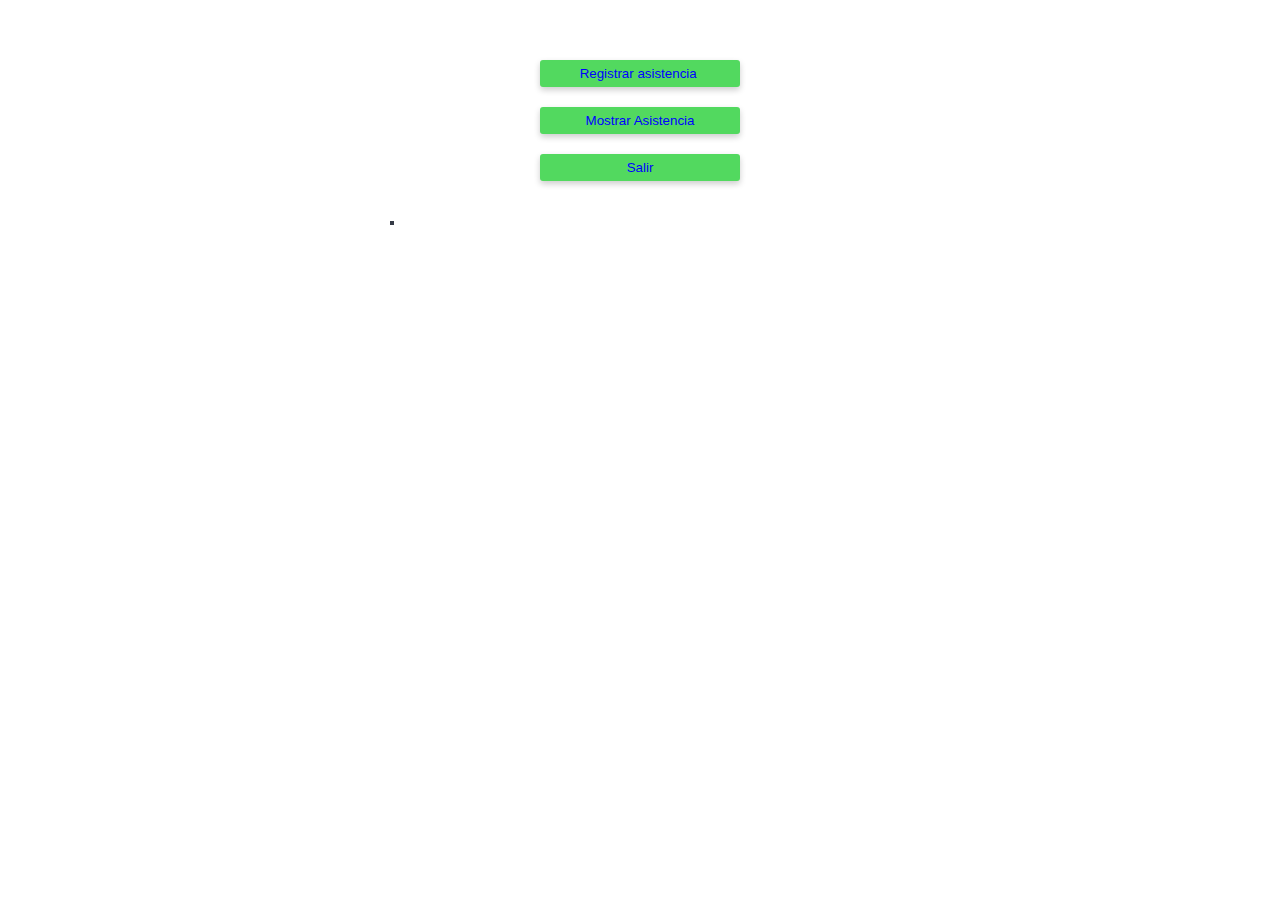
==== administrador.html @ a5eed5ef "archivos de fidencio" ====
<!DOCTYPE html>
<html>
<head>
	<meta charset="utf-8">
	<meta name="viewport" content="width=device-width, initial-scale=1">
	<title>Administrador</title>
	<style>
	
	table{
		border: 2px solid #353A46;
		background-color: #D1DBEC;
		}

		input[type=text],input[type=password]{

			 margin: 20px 0;
  			width: 200px;
  			display: block;
  			border: none;
  			padding: 10px 0;
 			 border-bottom: solid 1px #159098;
  			-webkit-transition: all 0.3s cubic-bezier(0.64, 0.09, 0.08, 1);
 			 transition: all 0.3s cubic-bezier(0.64, 0.09, 0.08, 1);
 			 background: -webkit-linear-gradient(top, rgba(255, 255, 255, 0) 96%, #159098 4%);
 			 background: linear-gradient(to bottom, rgba(255, 255, 255, 0) 96%, #159098 4%);
  			background-position: -200px 0;
  			background-size: 200px 100%;
  			background-repeat: no-repeat;
  			color: #159098;
		}


		input:focus, input:valid {
 			box-shadow: none;
 			outline: none;
 			background-position: 0 0;
		}


		
		input::-webkit-input-placeholder {
 			font-family: 'roboto', sans-serif;
 			-webkit-transition: all 0.3s ease-in-out;
 			transition: all 0.3s ease-in-out;
		}

		input:focus::-webkit-input-placeholder, input:valid::-webkit-input-placeholder {
 			color: #159098;
			 font-size: 11px;
 			-webkit-transform: translateY(-20px);
 			transform: translateY(-20px);
 			visibility: visible !important;
		}




		img{

			width: 100px;
			height: 100px;
		}
		
		label{

			font-size: 20px;
			font-weight: bold;
			font-family: arial;
		}

		input[type=submit]{

			border: none;
			 background: #159098;
    		cursor: pointer;
    		border-radius: 3px;
    		padding: 6px;
    		width: 200px;
    		color: white;
    		margin-left: 0;
    		box-shadow: 0 3px 6px 0 rgba(0, 0, 0, 0.2);
    		margin-top: 10px;
    		margin-bottom: 10px;
		}

		form{
			margin: 50px auto;
			width: 500px;

		}

	

	

		#direccion{
			background-color: #D1DBEC;
			border:none;
			border-radius: 30px;
			font-size: 1.7em;
			padding: 10px 25px;
			outline: none;
			width: 500px;
		}

		#Nombre{
			background-color: #D1DBEC;
			border:none;
			border-radius: 30px;
			font-size: 1.7em;
			padding: 10px 25px;
			outline: none;
			width: 500px;
			margin-top: 20px;
		}

		img{
			padding: center;
			width: 100px;
			height: 150px;
		}


		button:hover{
			width: 250px;
			height: 50px;
			background-color: #5AF568;
			 -webkit-transform: translateY(-3px);
    		-ms-transform: translateY(-3px);
   			 transform: translateY(-3px);
    		box-shadow: 0 6px 6px 0 rgba(0, 0, 0, 0.2);
    		font-family: cursive;
    		color: black;
		}

		button{
			width: 200px;
			height: 50px;
			background-color: #1256C4;
			font-family: arial;
			color: white;
		}

        body{ 

        background-image: url("tdt.jpg");
		background-position: center center;
		background-repeat: no-repeat;
		background-attachment: fixed;
		background-size: cover;
		background-color: #66999;
			}
        


		

</style>

</head>
<body>

		<title>Administrador</title>
	<form action="login2.php" autocomplete="off" method="POST">

		<table>
	        
			<input type="submit" name="Ingresar" value="Registrar asistencia " style="margin-left: 150px; background-color: #52D95F; max-width: 50%; color: blue;" >
		
	</form>

    <form action="mostrar.php" method="POST"   >
		<input type="hidden" name="Mostrar"  >
		<input type="submit" value="Mostrar Asistencia" style="margin-left: 150px; background-color: #52D95F; margin-bottom: 20px; margin-top: 10px; color: blue;" >
	
	</form>

	<form action="index.html" method="POST"   >
		<input type="hidden" name="Mostrar"  >
		<input type="submit" value="Salir" style="margin-left: 150px; background-color: #52D95F; margin-bottom: 40px; margin-top: 0px; color: blue;" >
	
	</form>

</body>
</html>
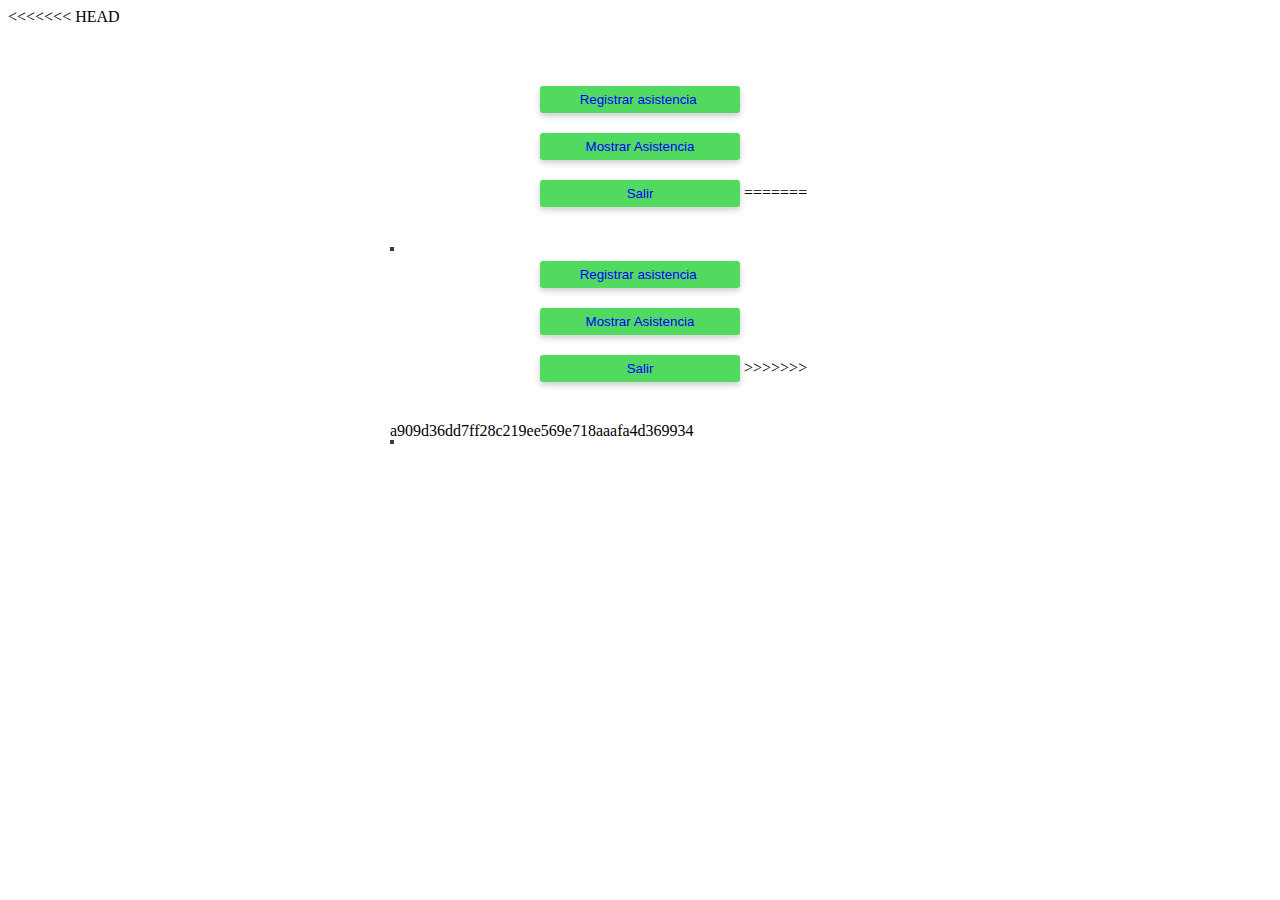
==== commit 8e592bde: "ya hay conexion" ====
--- a/administrador.html
+++ b/administrador.html
@@ -1,3 +1,4 @@
+<<<<<<< HEAD
 <!DOCTYPE html>
 <html>
 <head>
@@ -182,4 +183,190 @@
 	</form>
 
 </body>
+=======
+<!DOCTYPE html>
+<html>
+<head>
+	<meta charset="utf-8">
+	<meta name="viewport" content="width=device-width, initial-scale=1">
+	<title>Administrador</title>
+	<style>
+	
+	table{
+		border: 2px solid #353A46;
+		background-color: #D1DBEC;
+		}
+
+		input[type=text],input[type=password]{
+
+			 margin: 20px 0;
+  			width: 200px;
+  			display: block;
+  			border: none;
+  			padding: 10px 0;
+ 			 border-bottom: solid 1px #159098;
+  			-webkit-transition: all 0.3s cubic-bezier(0.64, 0.09, 0.08, 1);
+ 			 transition: all 0.3s cubic-bezier(0.64, 0.09, 0.08, 1);
+ 			 background: -webkit-linear-gradient(top, rgba(255, 255, 255, 0) 96%, #159098 4%);
+ 			 background: linear-gradient(to bottom, rgba(255, 255, 255, 0) 96%, #159098 4%);
+  			background-position: -200px 0;
+  			background-size: 200px 100%;
+  			background-repeat: no-repeat;
+  			color: #159098;
+		}
+
+
+		input:focus, input:valid {
+ 			box-shadow: none;
+ 			outline: none;
+ 			background-position: 0 0;
+		}
+
+
+		
+		input::-webkit-input-placeholder {
+ 			font-family: 'roboto', sans-serif;
+ 			-webkit-transition: all 0.3s ease-in-out;
+ 			transition: all 0.3s ease-in-out;
+		}
+
+		input:focus::-webkit-input-placeholder, input:valid::-webkit-input-placeholder {
+ 			color: #159098;
+			 font-size: 11px;
+ 			-webkit-transform: translateY(-20px);
+ 			transform: translateY(-20px);
+ 			visibility: visible !important;
+		}
+
+
+
+
+		img{
+
+			width: 100px;
+			height: 100px;
+		}
+		
+		label{
+
+			font-size: 20px;
+			font-weight: bold;
+			font-family: arial;
+		}
+
+		input[type=submit]{
+
+			border: none;
+			 background: #159098;
+    		cursor: pointer;
+    		border-radius: 3px;
+    		padding: 6px;
+    		width: 200px;
+    		color: white;
+    		margin-left: 0;
+    		box-shadow: 0 3px 6px 0 rgba(0, 0, 0, 0.2);
+    		margin-top: 10px;
+    		margin-bottom: 10px;
+		}
+
+		form{
+			margin: 50px auto;
+			width: 500px;
+
+		}
+
+	
+
+	
+
+		#direccion{
+			background-color: #D1DBEC;
+			border:none;
+			border-radius: 30px;
+			font-size: 1.7em;
+			padding: 10px 25px;
+			outline: none;
+			width: 500px;
+		}
+
+		#Nombre{
+			background-color: #D1DBEC;
+			border:none;
+			border-radius: 30px;
+			font-size: 1.7em;
+			padding: 10px 25px;
+			outline: none;
+			width: 500px;
+			margin-top: 20px;
+		}
+
+		img{
+			padding: center;
+			width: 100px;
+			height: 150px;
+		}
+
+
+		button:hover{
+			width: 250px;
+			height: 50px;
+			background-color: #5AF568;
+			 -webkit-transform: translateY(-3px);
+    		-ms-transform: translateY(-3px);
+   			 transform: translateY(-3px);
+    		box-shadow: 0 6px 6px 0 rgba(0, 0, 0, 0.2);
+    		font-family: cursive;
+    		color: black;
+		}
+
+		button{
+			width: 200px;
+			height: 50px;
+			background-color: #1256C4;
+			font-family: arial;
+			color: white;
+		}
+
+        body{ 
+
+        background-image: url("tdt.jpg");
+		background-position: center center;
+		background-repeat: no-repeat;
+		background-attachment: fixed;
+		background-size: cover;
+		background-color: #66999;
+			}
+        
+
+
+		
+
+</style>
+
+</head>
+<body>
+
+		<title>Administrador</title>
+	<form action="login2.php" autocomplete="off" method="POST">
+
+		<table>
+	        
+			<input type="submit" name="Ingresar" value="Registrar asistencia " style="margin-left: 150px; background-color: #52D95F; max-width: 50%; color: blue;" >
+		
+	</form>
+
+    <form action="mostrar.php" method="POST"   >
+		<input type="hidden" name="Mostrar"  >
+		<input type="submit" value="Mostrar Asistencia" style="margin-left: 150px; background-color: #52D95F; margin-bottom: 20px; margin-top: 10px; color: blue;" >
+	
+	</form>
+
+	<form action="index.html" method="POST"   >
+		<input type="hidden" name="Mostrar"  >
+		<input type="submit" value="Salir" style="margin-left: 150px; background-color: #52D95F; margin-bottom: 40px; margin-top: 0px; color: blue;" >
+	
+	</form>
+
+</body>
+>>>>>>> a909d36dd7ff28c219ee569e718aaafa4d369934
 </html>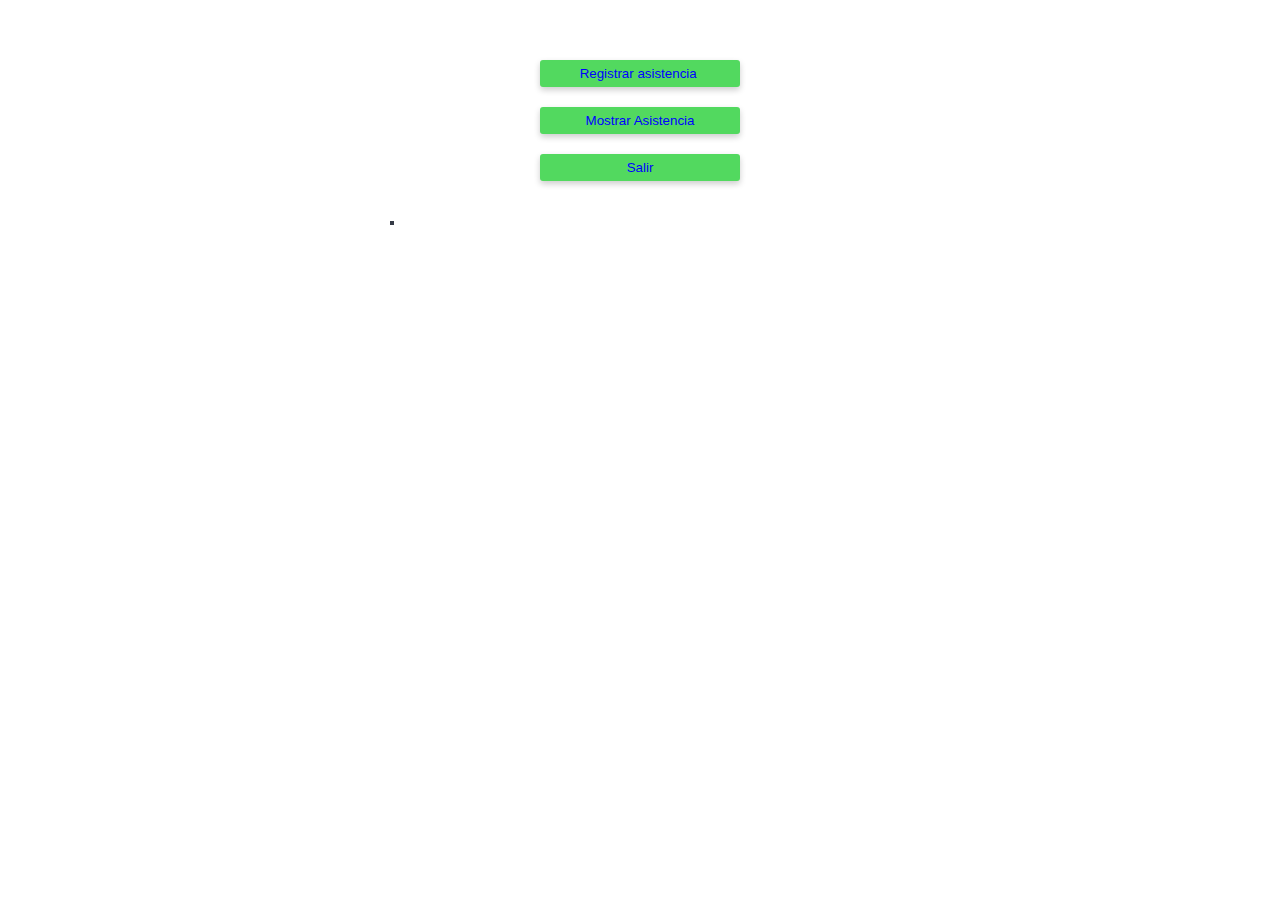
==== commit c4f4c20f: "ya hay conexion" ====
--- a/administrador.html
+++ b/administrador.html
@@ -1,4 +1,3 @@
-<<<<<<< HEAD
 <!DOCTYPE html>
 <html>
 <head>
@@ -183,190 +182,4 @@
 	</form>
 
 </body>
-=======
-<!DOCTYPE html>
-<html>
-<head>
-	<meta charset="utf-8">
-	<meta name="viewport" content="width=device-width, initial-scale=1">
-	<title>Administrador</title>
-	<style>
-	
-	table{
-		border: 2px solid #353A46;
-		background-color: #D1DBEC;
-		}
-
-		input[type=text],input[type=password]{
-
-			 margin: 20px 0;
-  			width: 200px;
-  			display: block;
-  			border: none;
-  			padding: 10px 0;
- 			 border-bottom: solid 1px #159098;
-  			-webkit-transition: all 0.3s cubic-bezier(0.64, 0.09, 0.08, 1);
- 			 transition: all 0.3s cubic-bezier(0.64, 0.09, 0.08, 1);
- 			 background: -webkit-linear-gradient(top, rgba(255, 255, 255, 0) 96%, #159098 4%);
- 			 background: linear-gradient(to bottom, rgba(255, 255, 255, 0) 96%, #159098 4%);
-  			background-position: -200px 0;
-  			background-size: 200px 100%;
-  			background-repeat: no-repeat;
-  			color: #159098;
-		}
-
-
-		input:focus, input:valid {
- 			box-shadow: none;
- 			outline: none;
- 			background-position: 0 0;
-		}
-
-
-		
-		input::-webkit-input-placeholder {
- 			font-family: 'roboto', sans-serif;
- 			-webkit-transition: all 0.3s ease-in-out;
- 			transition: all 0.3s ease-in-out;
-		}
-
-		input:focus::-webkit-input-placeholder, input:valid::-webkit-input-placeholder {
- 			color: #159098;
-			 font-size: 11px;
- 			-webkit-transform: translateY(-20px);
- 			transform: translateY(-20px);
- 			visibility: visible !important;
-		}
-
-
-
-
-		img{
-
-			width: 100px;
-			height: 100px;
-		}
-		
-		label{
-
-			font-size: 20px;
-			font-weight: bold;
-			font-family: arial;
-		}
-
-		input[type=submit]{
-
-			border: none;
-			 background: #159098;
-    		cursor: pointer;
-    		border-radius: 3px;
-    		padding: 6px;
-    		width: 200px;
-    		color: white;
-    		margin-left: 0;
-    		box-shadow: 0 3px 6px 0 rgba(0, 0, 0, 0.2);
-    		margin-top: 10px;
-    		margin-bottom: 10px;
-		}
-
-		form{
-			margin: 50px auto;
-			width: 500px;
-
-		}
-
-	
-
-	
-
-		#direccion{
-			background-color: #D1DBEC;
-			border:none;
-			border-radius: 30px;
-			font-size: 1.7em;
-			padding: 10px 25px;
-			outline: none;
-			width: 500px;
-		}
-
-		#Nombre{
-			background-color: #D1DBEC;
-			border:none;
-			border-radius: 30px;
-			font-size: 1.7em;
-			padding: 10px 25px;
-			outline: none;
-			width: 500px;
-			margin-top: 20px;
-		}
-
-		img{
-			padding: center;
-			width: 100px;
-			height: 150px;
-		}
-
-
-		button:hover{
-			width: 250px;
-			height: 50px;
-			background-color: #5AF568;
-			 -webkit-transform: translateY(-3px);
-    		-ms-transform: translateY(-3px);
-   			 transform: translateY(-3px);
-    		box-shadow: 0 6px 6px 0 rgba(0, 0, 0, 0.2);
-    		font-family: cursive;
-    		color: black;
-		}
-
-		button{
-			width: 200px;
-			height: 50px;
-			background-color: #1256C4;
-			font-family: arial;
-			color: white;
-		}
-
-        body{ 
-
-        background-image: url("tdt.jpg");
-		background-position: center center;
-		background-repeat: no-repeat;
-		background-attachment: fixed;
-		background-size: cover;
-		background-color: #66999;
-			}
-        
-
-
-		
-
-</style>
-
-</head>
-<body>
-
-		<title>Administrador</title>
-	<form action="login2.php" autocomplete="off" method="POST">
-
-		<table>
-	        
-			<input type="submit" name="Ingresar" value="Registrar asistencia " style="margin-left: 150px; background-color: #52D95F; max-width: 50%; color: blue;" >
-		
-	</form>
-
-    <form action="mostrar.php" method="POST"   >
-		<input type="hidden" name="Mostrar"  >
-		<input type="submit" value="Mostrar Asistencia" style="margin-left: 150px; background-color: #52D95F; margin-bottom: 20px; margin-top: 10px; color: blue;" >
-	
-	</form>
-
-	<form action="index.html" method="POST"   >
-		<input type="hidden" name="Mostrar"  >
-		<input type="submit" value="Salir" style="margin-left: 150px; background-color: #52D95F; margin-bottom: 40px; margin-top: 0px; color: blue;" >
-	
-	</form>
-
-</body>
->>>>>>> a909d36dd7ff28c219ee569e718aaafa4d369934
 </html>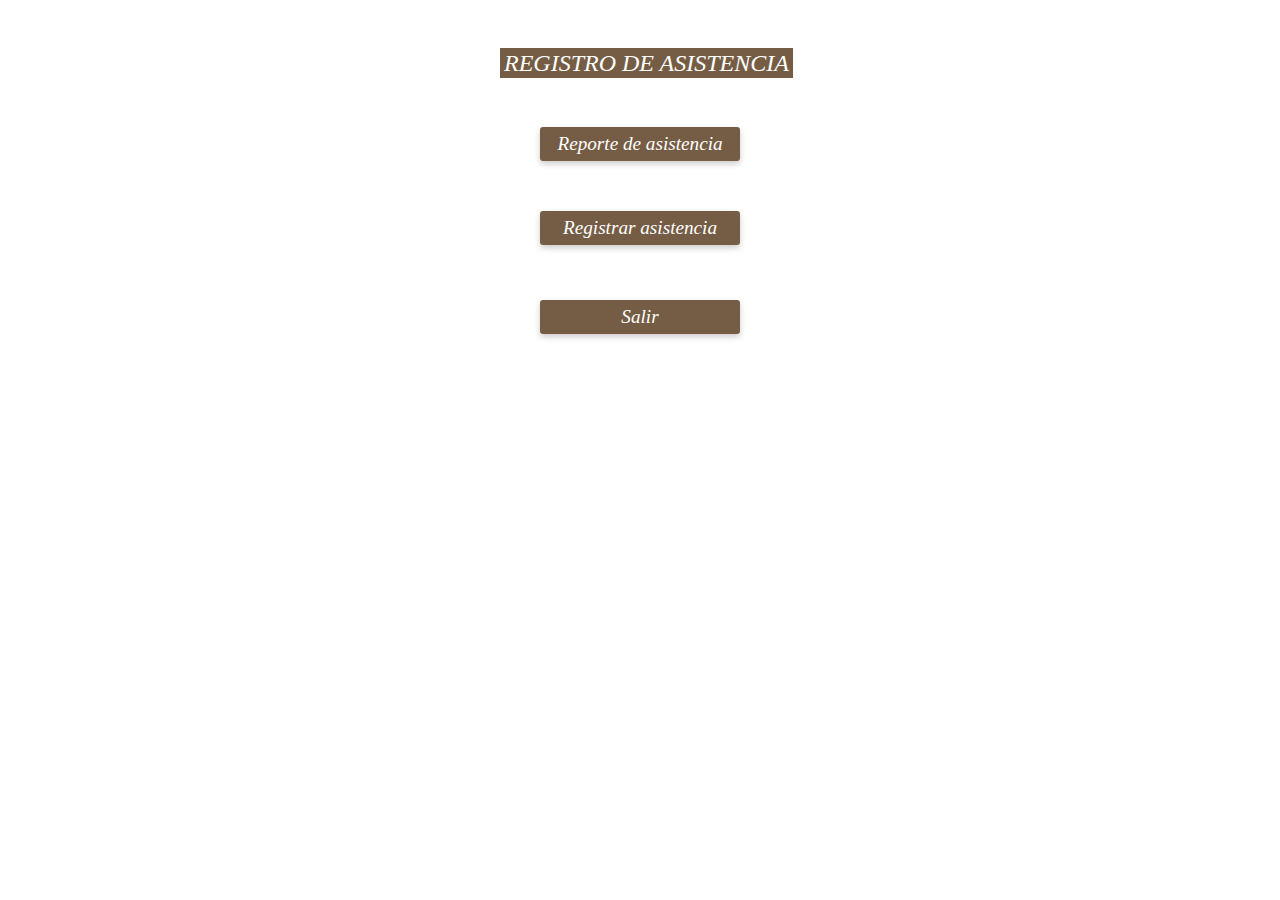
==== commit b0cc72c2: "Update administrador.html" ====
--- a/administrador.html
+++ b/administrador.html
@@ -1,10 +1,9 @@
 <!DOCTYPE html>
 <html>
 <head>
-	<meta charset="utf-8">
-	<meta name="viewport" content="width=device-width, initial-scale=1">
-	<title>Administrador</title>
-	<style>
+	<script src="jquery.js"></script>
+</head>
+<style>
 	
 	table{
 		border: 2px solid #353A46;
@@ -157,29 +156,32 @@
 
 </style>
 
-</head>
-<body>
 
-		<title>Administrador</title>
-	<form action="login2.php" autocomplete="off" method="POST">
-
-		<table>
-	        
-			<input type="submit" name="Ingresar" value="Registrar asistencia " style="margin-left: 150px; background-color: #52D95F; max-width: 50%; color: blue;" >
+   
+	<form method="post" action="login2.php">
+		
+			<label style="margin-left: 110px; align-content:center; color: white; font-style: italic; font:italic 150% segoe ui; background-color: #755d45
+			; padding-bottom: 2px;padding-top: 2px; padding-left:4px; padding-right:4px; ">REGISTRO DE ASISTENCIA</label>
 		
 	</form>
+</center>
 
-    <form action="mostrar.php" method="POST"   >
-		<input type="hidden" name="Mostrar"  >
-		<input type="submit" value="Mostrar Asistencia" style="margin-left: 150px; background-color: #52D95F; margin-bottom: 20px; margin-top: 10px; color: blue;" >
-	
+<body >
+	<title>Asistencia</title>
+	<form action="mostrar.php" autocomplete="on" method="POST">
+
+		<input type="submit" name="Ingresar" value="Reporte de asistencia" style="margin-left: 150px; background-color: #755d45; margin-bottom: 0px; margin-top: 0px; color: white; font: italic 120% Segoe UI;" >
 	</form>
 
-	<form action="index.html" method="POST"   >
-		<input type="hidden" name="Mostrar"  >
-		<input type="submit" value="Salir" style="margin-left: 150px; background-color: #52D95F; margin-bottom: 40px; margin-top: 0px; color: blue;" >
-	
+	<form action="confirmacion.php" method="POST">
+
+		<input type="submit" value="Registrar asistencia" style="margin-left: 150px;  background-color: #755d45; margin-bottom: 0px; margin-top: 0px; color: white;font: italic 120% Segoe UI" >	
 	</form>
 
+	<form action="index.html" method="POST">
+		<input type="submit" value="Salir" style="margin-left: 150px; background-color: #755d45; margin-bottom: 5px; margin-top: 5px; color: white;font: italic 120% Segoe UI" >
+	</form>
+
+
 </body>
-</html>+</html>
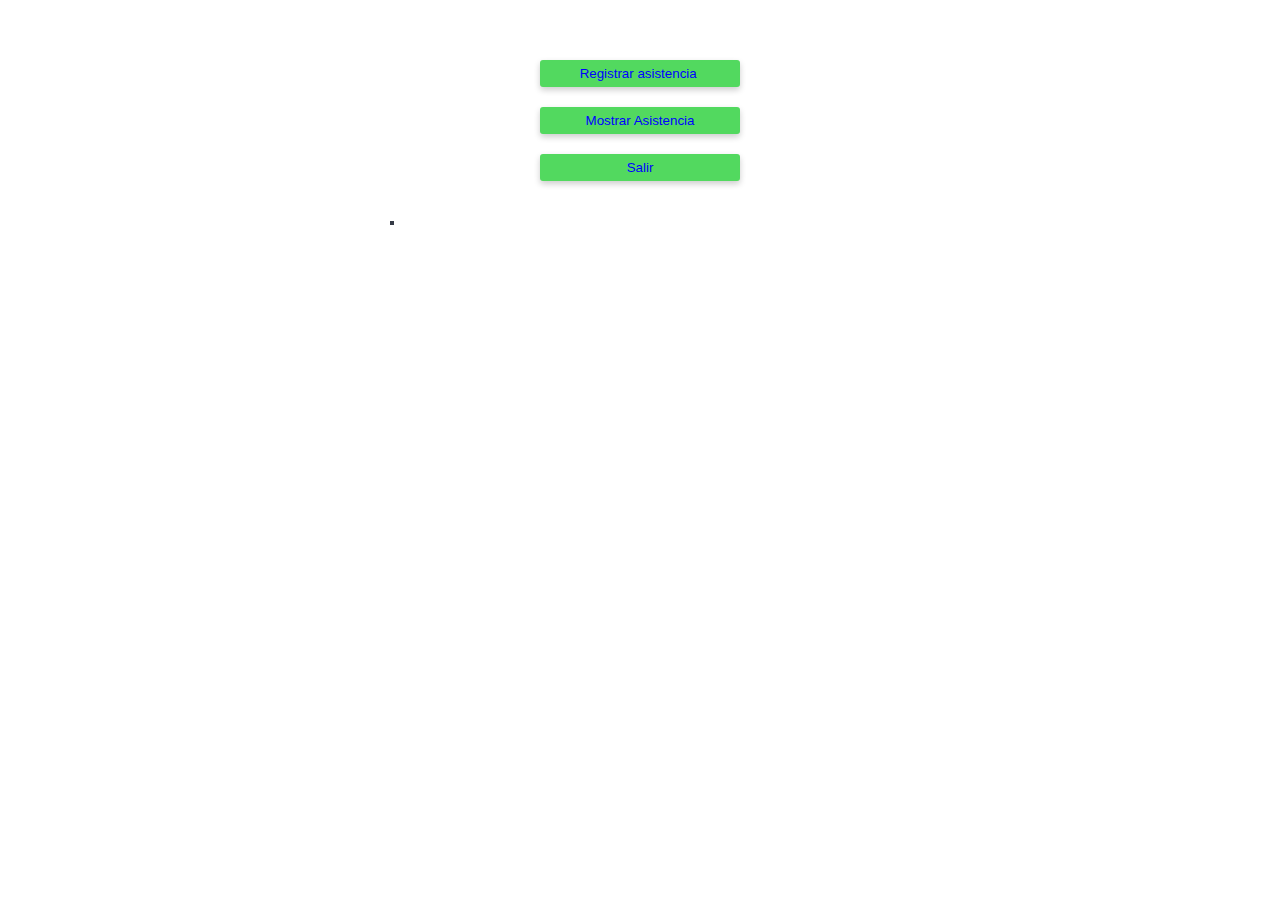
==== commit 4e60804b: "Add files via upload" ====
--- a/administrador.html
+++ b/administrador.html
@@ -1,9 +1,11 @@
 <!DOCTYPE html>
 <html>
 <head>
-	<script src="jquery.js"></script>
-</head>
-<style>
+
+	<meta charset="utf-8">
+	<meta name="viewport" content="width=device-width, initial-scale=1">
+	<title>Administrador</title>
+	<style>
 	
 	table{
 		border: 2px solid #353A46;
@@ -156,32 +158,29 @@
 
 </style>
 
+</head>
 
-   
-	<form method="post" action="login2.php">
-		
-			<label style="margin-left: 110px; align-content:center; color: white; font-style: italic; font:italic 150% segoe ui; background-color: #755d45
-			; padding-bottom: 2px;padding-top: 2px; padding-left:4px; padding-right:4px; ">REGISTRO DE ASISTENCIA</label>
+	
+		<title>Administrador</title>
+	<form action="login2.php" autocomplete="off" method="POST">
+
+		<table>
+	        
+			<input type="submit" name="Ingresar" value="Registrar asistencia " style="margin-left: 150px; background-color: #52D95F; max-width: 50%; color: blue;" >
 		
 	</form>
-</center>
 
-<body >
-	<title>Asistencia</title>
-	<form action="mostrar.php" autocomplete="on" method="POST">
-
-		<input type="submit" name="Ingresar" value="Reporte de asistencia" style="margin-left: 150px; background-color: #755d45; margin-bottom: 0px; margin-top: 0px; color: white; font: italic 120% Segoe UI;" >
+    <form action="mostrar.php" method="POST"   >
+		<input type="hidden" name="Mostrar"  >
+		<input type="submit" value="Mostrar Asistencia" style="margin-left: 150px; background-color: #52D95F; margin-bottom: 20px; margin-top: 10px; color: blue;" >
+	
 	</form>
 
-	<form action="confirmacion.php" method="POST">
-
-		<input type="submit" value="Registrar asistencia" style="margin-left: 150px;  background-color: #755d45; margin-bottom: 0px; margin-top: 0px; color: white;font: italic 120% Segoe UI" >	
+	<form action="index.html" method="POST"   >
+		<input type="hidden" name="Mostrar"  >
+		<input type="submit" value="Salir" style="margin-left: 150px; background-color: #52D95F; margin-bottom: 40px; margin-top: 0px; color: blue;" >
+	
 	</form>
 
-	<form action="index.html" method="POST">
-		<input type="submit" value="Salir" style="margin-left: 150px; background-color: #755d45; margin-bottom: 5px; margin-top: 5px; color: white;font: italic 120% Segoe UI" >
-	</form>
-
-
 </body>
-</html>
+</html>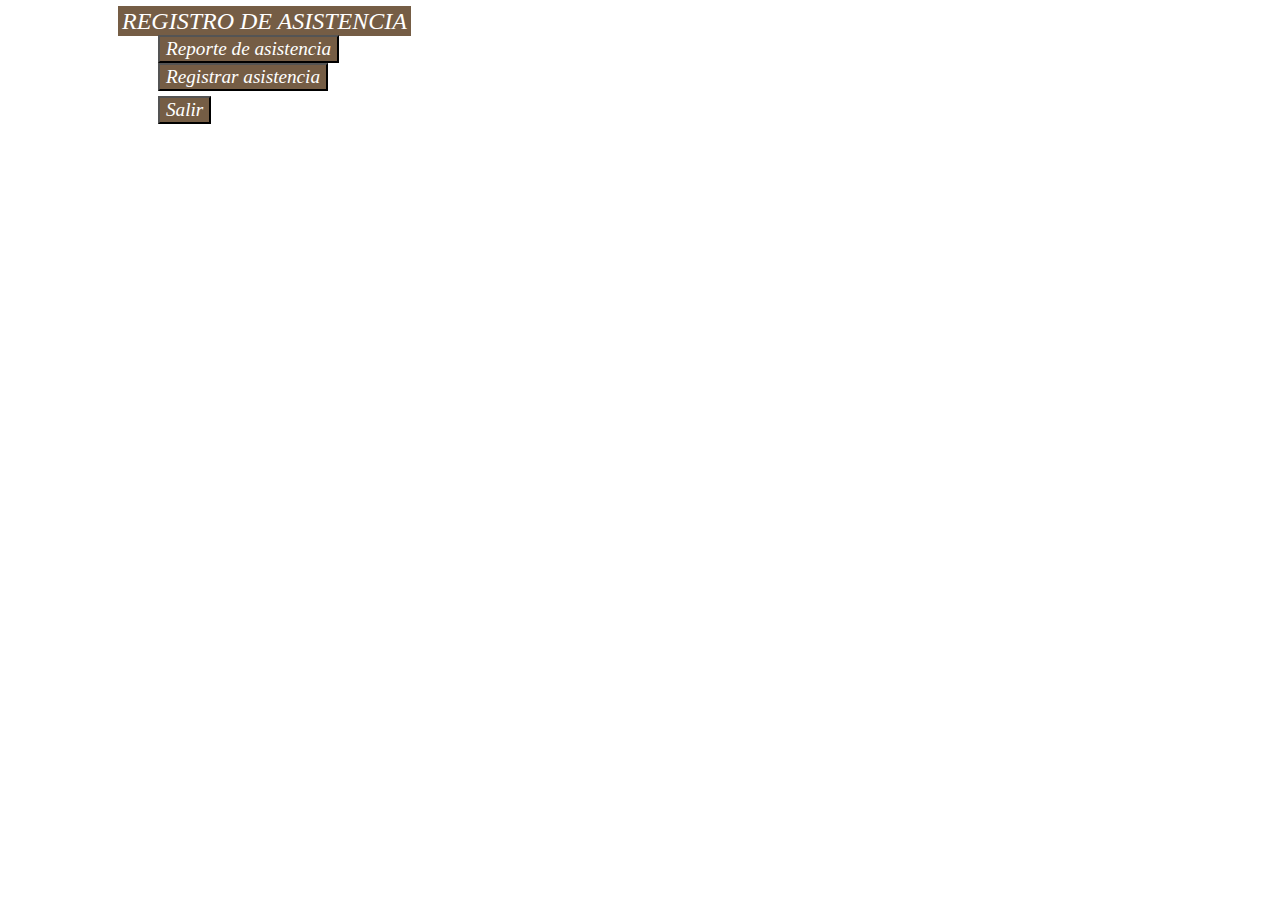
==== commit 59c1b934: "Add files via upload" ====
--- a/administrador.html
+++ b/administrador.html
@@ -1,186 +1,42 @@
 <!DOCTYPE html>
 <html>
 <head>
+	<script src="jquery.js"></script>
+</head>
+<style>
 
-	<meta charset="utf-8">
-	<meta name="viewport" content="width=device-width, initial-scale=1">
-	<title>Administrador</title>
-	<style>
-	
 	table{
 		border: 2px solid #353A46;
-		background-color: #D1DBEC;
-		}
+	@@ -157,29 +156,32 @@
 
-		input[type=text],input[type=password]{
-
-			 margin: 20px 0;
-  			width: 200px;
-  			display: block;
-  			border: none;
-  			padding: 10px 0;
- 			 border-bottom: solid 1px #159098;
-  			-webkit-transition: all 0.3s cubic-bezier(0.64, 0.09, 0.08, 1);
- 			 transition: all 0.3s cubic-bezier(0.64, 0.09, 0.08, 1);
- 			 background: -webkit-linear-gradient(top, rgba(255, 255, 255, 0) 96%, #159098 4%);
- 			 background: linear-gradient(to bottom, rgba(255, 255, 255, 0) 96%, #159098 4%);
-  			background-position: -200px 0;
-  			background-size: 200px 100%;
-  			background-repeat: no-repeat;
-  			color: #159098;
-		}
-
-
-		input:focus, input:valid {
- 			box-shadow: none;
- 			outline: none;
- 			background-position: 0 0;
-		}
-
-
-		
-		input::-webkit-input-placeholder {
- 			font-family: 'roboto', sans-serif;
- 			-webkit-transition: all 0.3s ease-in-out;
- 			transition: all 0.3s ease-in-out;
-		}
-
-		input:focus::-webkit-input-placeholder, input:valid::-webkit-input-placeholder {
- 			color: #159098;
-			 font-size: 11px;
- 			-webkit-transform: translateY(-20px);
- 			transform: translateY(-20px);
- 			visibility: visible !important;
-		}
+</style>
 
 
 
+	<form method="post" action="login2.php">
 
-		img{
+			<label style="margin-left: 110px; align-content:center; color: white; font-style: italic; font:italic 150% segoe ui; background-color: #755d45
+			; padding-bottom: 2px;padding-top: 2px; padding-left:4px; padding-right:4px; ">REGISTRO DE ASISTENCIA</label>
 
-			width: 100px;
-			height: 100px;
-		}
-		
-		label{
+	</form>
+</center>
 
-			font-size: 20px;
-			font-weight: bold;
-			font-family: arial;
-		}
+<body >
+	<title>Asistencia</title>
+	<form action="mostrar.php" autocomplete="on" method="POST">
 
-		input[type=submit]{
-
-			border: none;
-			 background: #159098;
-    		cursor: pointer;
-    		border-radius: 3px;
-    		padding: 6px;
-    		width: 200px;
-    		color: white;
-    		margin-left: 0;
-    		box-shadow: 0 3px 6px 0 rgba(0, 0, 0, 0.2);
-    		margin-top: 10px;
-    		margin-bottom: 10px;
-		}
-
-		form{
-			margin: 50px auto;
-			width: 500px;
-
-		}
-
-	
-
-	
-
-		#direccion{
-			background-color: #D1DBEC;
-			border:none;
-			border-radius: 30px;
-			font-size: 1.7em;
-			padding: 10px 25px;
-			outline: none;
-			width: 500px;
-		}
-
-		#Nombre{
-			background-color: #D1DBEC;
-			border:none;
-			border-radius: 30px;
-			font-size: 1.7em;
-			padding: 10px 25px;
-			outline: none;
-			width: 500px;
-			margin-top: 20px;
-		}
-
-		img{
-			padding: center;
-			width: 100px;
-			height: 150px;
-		}
-
-
-		button:hover{
-			width: 250px;
-			height: 50px;
-			background-color: #5AF568;
-			 -webkit-transform: translateY(-3px);
-    		-ms-transform: translateY(-3px);
-   			 transform: translateY(-3px);
-    		box-shadow: 0 6px 6px 0 rgba(0, 0, 0, 0.2);
-    		font-family: cursive;
-    		color: black;
-		}
-
-		button{
-			width: 200px;
-			height: 50px;
-			background-color: #1256C4;
-			font-family: arial;
-			color: white;
-		}
-
-        body{ 
-
-        background-image: url("tdt.jpg");
-		background-position: center center;
-		background-repeat: no-repeat;
-		background-attachment: fixed;
-		background-size: cover;
-		background-color: #66999;
-			}
-        
-
-
-		
-
-</style>
-
-</head>
-
-	
-		<title>Administrador</title>
-	<form action="login2.php" autocomplete="off" method="POST">
-
-		<table>
-	        
-			<input type="submit" name="Ingresar" value="Registrar asistencia " style="margin-left: 150px; background-color: #52D95F; max-width: 50%; color: blue;" >
-		
+		<input type="submit" name="Ingresar" value="Reporte de asistencia" style="margin-left: 150px; background-color: #755d45; margin-bottom: 0px; margin-top: 0px; color: white; font: italic 120% Segoe UI;" >
 	</form>
 
-    <form action="mostrar.php" method="POST"   >
-		<input type="hidden" name="Mostrar"  >
-		<input type="submit" value="Mostrar Asistencia" style="margin-left: 150px; background-color: #52D95F; margin-bottom: 20px; margin-top: 10px; color: blue;" >
-	
+	<form action="confirmacion.php" method="POST">
+
+		<input type="submit" value="Registrar asistencia" style="margin-left: 150px;  background-color: #755d45; margin-bottom: 0px; margin-top: 0px; color: white;font: italic 120% Segoe UI" >	
 	</form>
 
-	<form action="index.html" method="POST"   >
-		<input type="hidden" name="Mostrar"  >
-		<input type="submit" value="Salir" style="margin-left: 150px; background-color: #52D95F; margin-bottom: 40px; margin-top: 0px; color: blue;" >
-	
+	<form action="index.html" method="POST">
+		<input type="submit" value="Salir" style="margin-left: 150px; background-color: #755d45; margin-bottom: 5px; margin-top: 5px; color: white;font: italic 120% Segoe UI" >
 	</form>
+
 
 </body>
 </html>